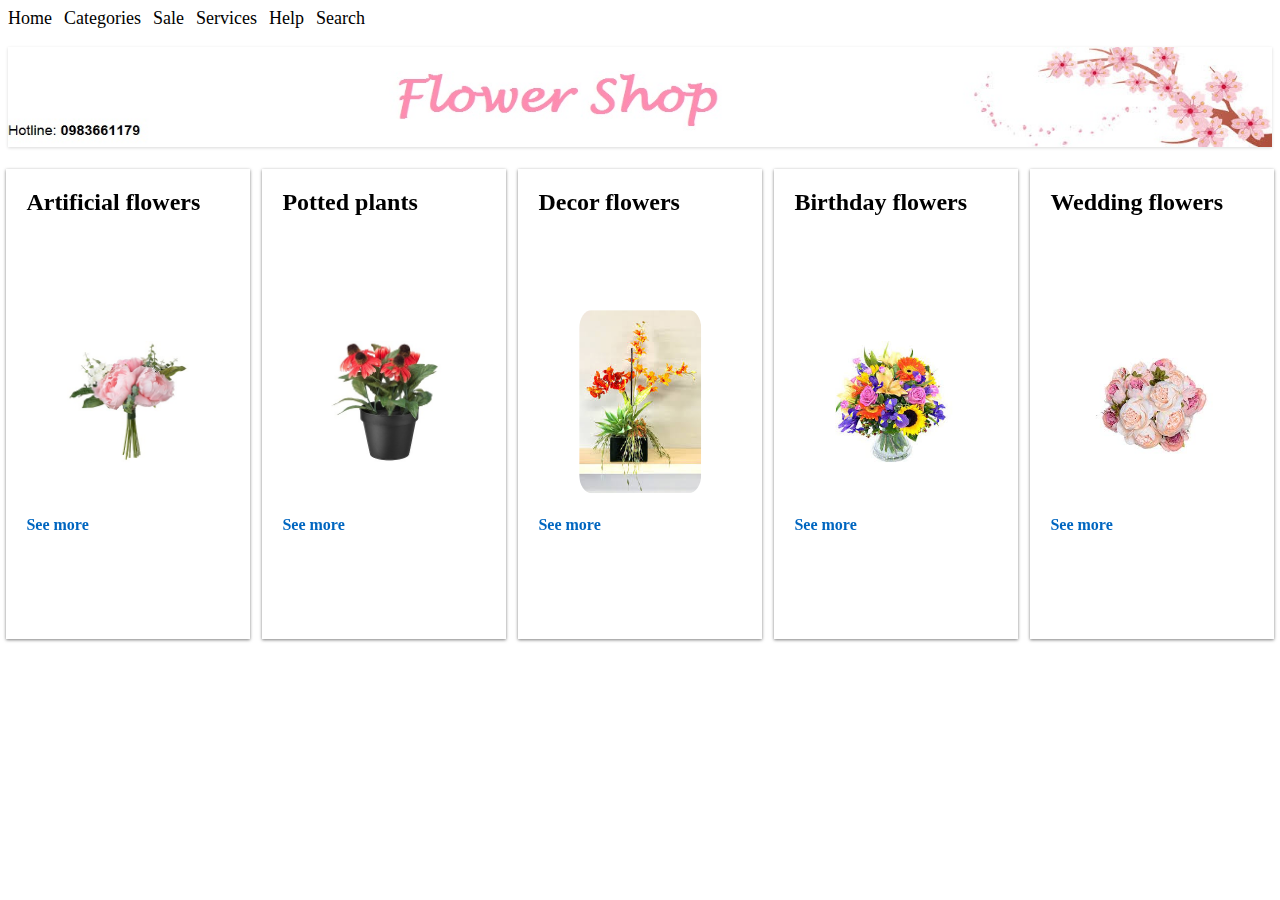
==== link-image/index.html @ 2091c986 "Thực hành Link - Image" ====
<!DOCTYPE html>
<html>
<head>
    <title>Thực hành Link + Image</title>
    <meta charset="UTF-8"/>
	<link rel="stylesheet" type="text/css" href="css/style.css">
	<link rel="icon" href="img/flower-shop-icon21.png" type="image/x-icon">
</head>

<body>
	<a href="index.html">Home</a> &nbsp;
	<a href="categories.html">Categories</a> &nbsp;
	<a href="sale.html">Sale</a> &nbsp;
	<a href="services.html">Services</a> &nbsp;
	<a href="help.html">Help</a> &nbsp;
	<a href="https://www.google.com/">Search</a>
	
	<br/>
	<br/>
	<img class="banner" src="img/banner-flower32.jpg"/>
	<br/>
	<br/>
	
	<div class="split-home first">
		<h2><a class="title-products" href="artificial-flower21-detail.html">Artificial flowers</a></h2>
		<div class="centered">
			<a name="artificial-flower21-name" href="artificial-flower21-detail.html"><img src="img/artificial-flower21.jpg" title="Artificial flowers" alt="Flower"></a>
		</div>
		<h4>See more</h4>
	</div>
	
    <div class="split-home second">
		<h2><a class="title-products" href="potted-plant71-detail.html">Potted plants</a></h2>
		<div class="centered">	
			<a name="potted-plant71-name" href="potted-plant71-detail.html"><img src="img/potted-plant71.jpg" title="Potted plants" alt="Flower"></a>
		</div>
		<h4>See more</h4>
	</div>
	
	
    <div class="split-home third">
		<h2><a class="title-products" href="decor-flower2-detail.html">Decor flowers</a></h2>
		<div class="centered">	
			<a name="decor-flower2-name" href="decor-flower2-detail.html"><img src="img/decor-flower2.jpg" title="Decor flowers" alt="Flower"></a>
		</div>
		<h4>See more</h4>
	</div>
	
	<div class="split-home fourth">
		<h2><a class="title-products" href="birthday-flower4-detail.html">Birthday flowers</a></h2>
		<div class="centered">
			<a name="birthday-flower4-name" href="birthday-flower4-detail.html"><img src="img/birthday-flower4.jpg" title="Birthday flowers" alt="Flower"></a>
		</div>
		<h4>See more</h4>
	</div>
	
	<div class="split-home fifth">
		<h2><a class="title-products" href="wedding-flower1-detail.html">Wedding flowers</a></h2>
		<div class="centered">
			<a name="wedding-flower1-name" href="wedding-flower1-detail.html"><img src="img/wedding-flower1.jpg" title="Wedding flowers" alt="Flower"></a>
		</div>
		<h4>See more</h4>
	</div>
	
	<div class="footer">

	</div>
	
</body>
</html>
---- link-image/css/style.css ----
h1 {
	font-size: 24px;
	text-transform:uppercase;
	text-indent: 0px;
	margin-top: 0px;
}

h2 {
	text-indent: 20px;
	margin-top: 0px;
}

h4 {
	text-indent: 20px;
	margin-top: 300px;
	color: #0066c0;
}

a {
	font-size: 18px;
	text-decoration: none;
}

a:link{
	color: black;
}

a:visited{
	color: black;
}

a:hover{
	color: black;
	text-decoration: underline;
}

a:active{
	color: black;
}

img {
	max-width: 100%;
}

#borderimg {
   border: 1px solid #ddd;
   border-radius: 0px;
}

.banner{
width: 100vw;
height: 100px;
margin: 0 auto;
box-shadow: 0 1px 3px rgba(0,0,0,0.15);
/*-webkit-box-shadow: 0 1px 3px rgba(0,0,0,0.15);
-moz-border-radius: 15px;
-webkit-border-radius: 15px;*/
padding:0;
}

div {
    display: block;
}

.split-home{
	height: 50%;
	width: 19%;
	position: fixed;
	top: 50;
	margin: 0 auto;
	overflow-x: hidden;
	padding-top: 20px;
	box-shadow: 0 1px 3px rgba(0,0,0,0.5);
}

.first {
	left: 0.5%;
	/*border: 2px solid green;*/
}

.second {
    left: 20.5%;
}

.third {
    left: 40.5%;
}

.fourth {
    left: 60.5%;
}

.fifth {
    left: 80.5%;
	right: 1%;
}

.centered {
  position: absolute;
  top: 50%;
  left: 50%;
  transform: translate(-50%, -50%);
}

.centered img {
  width: 150%;
  border-radius: 10%;
}

.title-products {
	font-size: 24px;
	text-decoration: none;
}

.split-child{
	position: fixed;
	top: 50;
	margin: 0 auto;
	overflow-x: hidden;
	padding-top: 20px;
}

.first-child {
	left: 0.5%;
	width: 12%;
	height: 70%;
}

.second-child {
    left: 13%;
	width: 61%;
	height: 70%;
}

.third-child {
    left: 74.5%;
	width: 25%;
	height: 70%;
}

/*.footer {
  padding: 30px;
  text-align: center;
  background: transparent;
  margin-top: 500px;
  box-shadow: 0 1px 3px rgba(0,0,0,0.15);
}*/
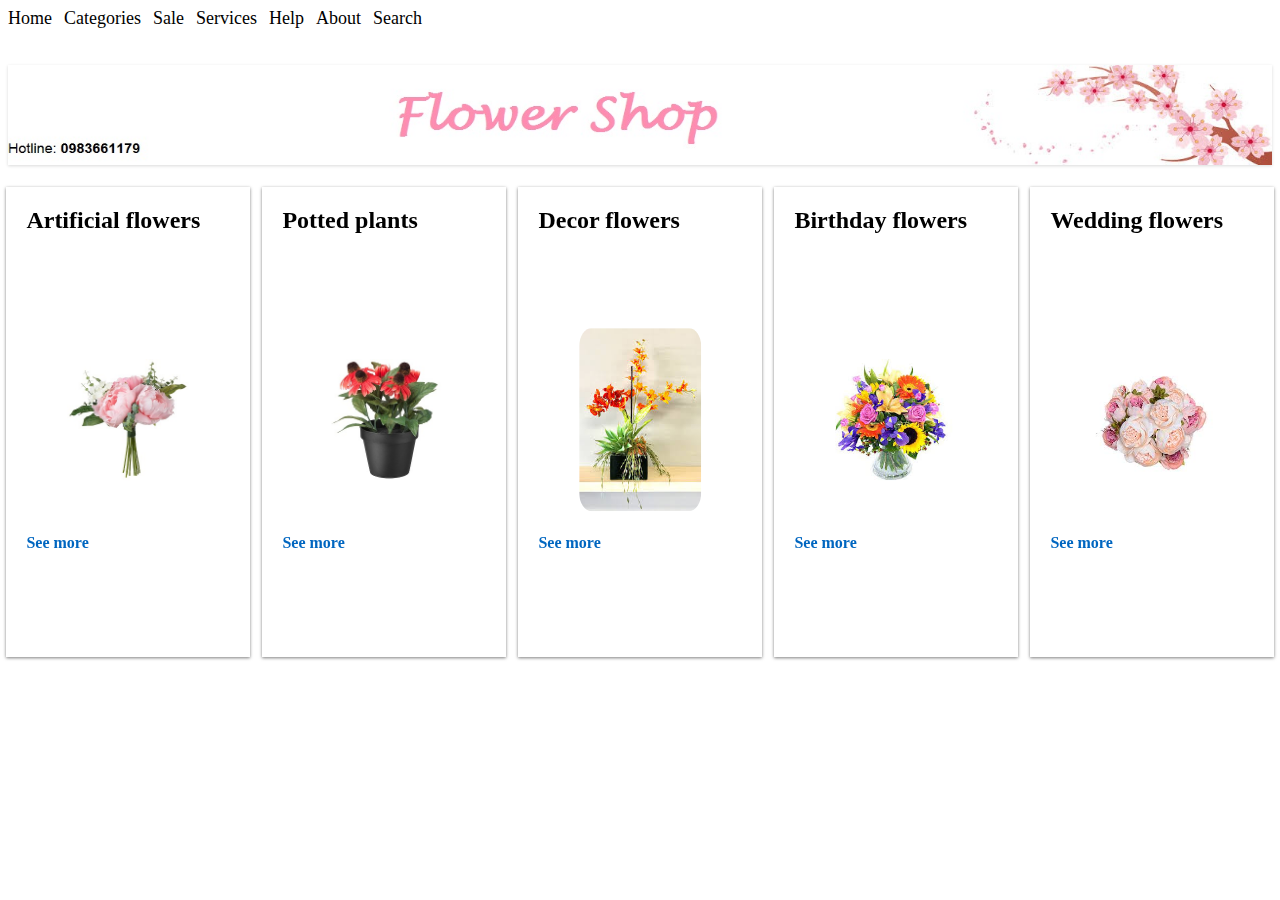
==== commit 67454d3d: "image-gallery" ====
--- a/link-image/index.html
+++ b/link-image/index.html
@@ -8,12 +8,15 @@
 </head>
 
 <body>
-	<a href="index.html">Home</a> &nbsp;
-	<a href="categories.html">Categories</a> &nbsp;
-	<a href="sale.html">Sale</a> &nbsp;
-	<a href="services.html">Services</a> &nbsp;
-	<a href="help.html">Help</a> &nbsp;
-	<a href="https://www.google.com/">Search</a>
+	<div id="main-menu">
+		<a href="index.html">Home</a> &nbsp;
+		<a href="categories.html">Categories</a> &nbsp;
+		<a href="sale.html">Sale</a> &nbsp;
+		<a href="services.html">Services</a> &nbsp;
+		<a href="help.html">Help</a> &nbsp;
+		<a href="about.html">About</a> &nbsp;
+		<a href="https://www.google.com/">Search</a>
+	</div>
 	
 	<br/>
 	<br/>
@@ -36,7 +39,6 @@
 		</div>
 		<h4>See more</h4>
 	</div>
-	
 	
     <div class="split-home third">
 		<h2><a class="title-products" href="decor-flower2-detail.html">Decor flowers</a></h2>
